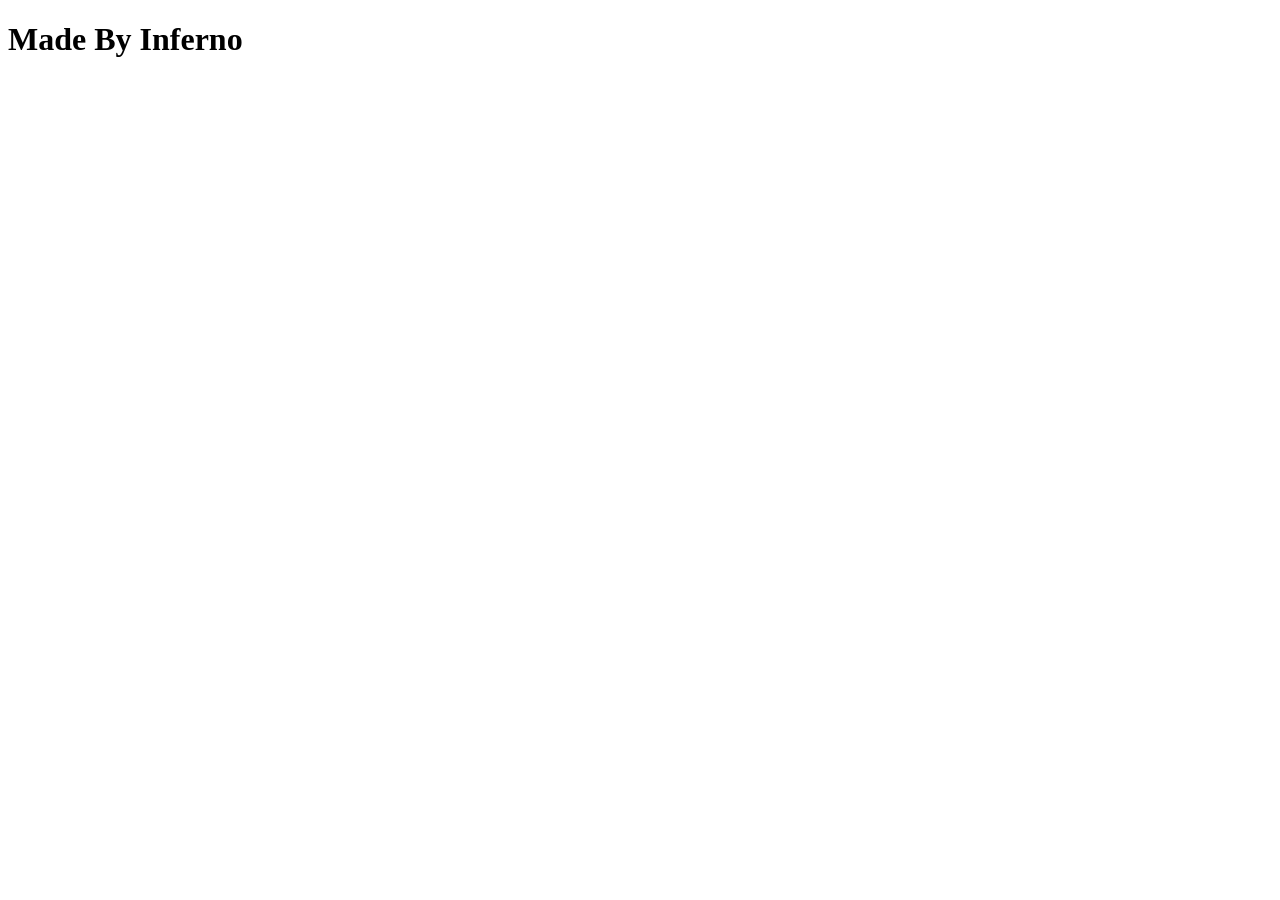
==== index.html @ 00181cce "Add files via upload" ====
<!DOCTYPE html>
<html lang="en">
<head>
    <meta charset="UTF-8">
    <meta http-equiv="X-UA-Compatible" content="IE=edge">
    <meta name="viewport" content="width=device-width, initial-scale=1.0">
    <title>Flux4Free</title>
</head>
<body>
    <h1>Made By Inferno</h1>
</body>
</html>
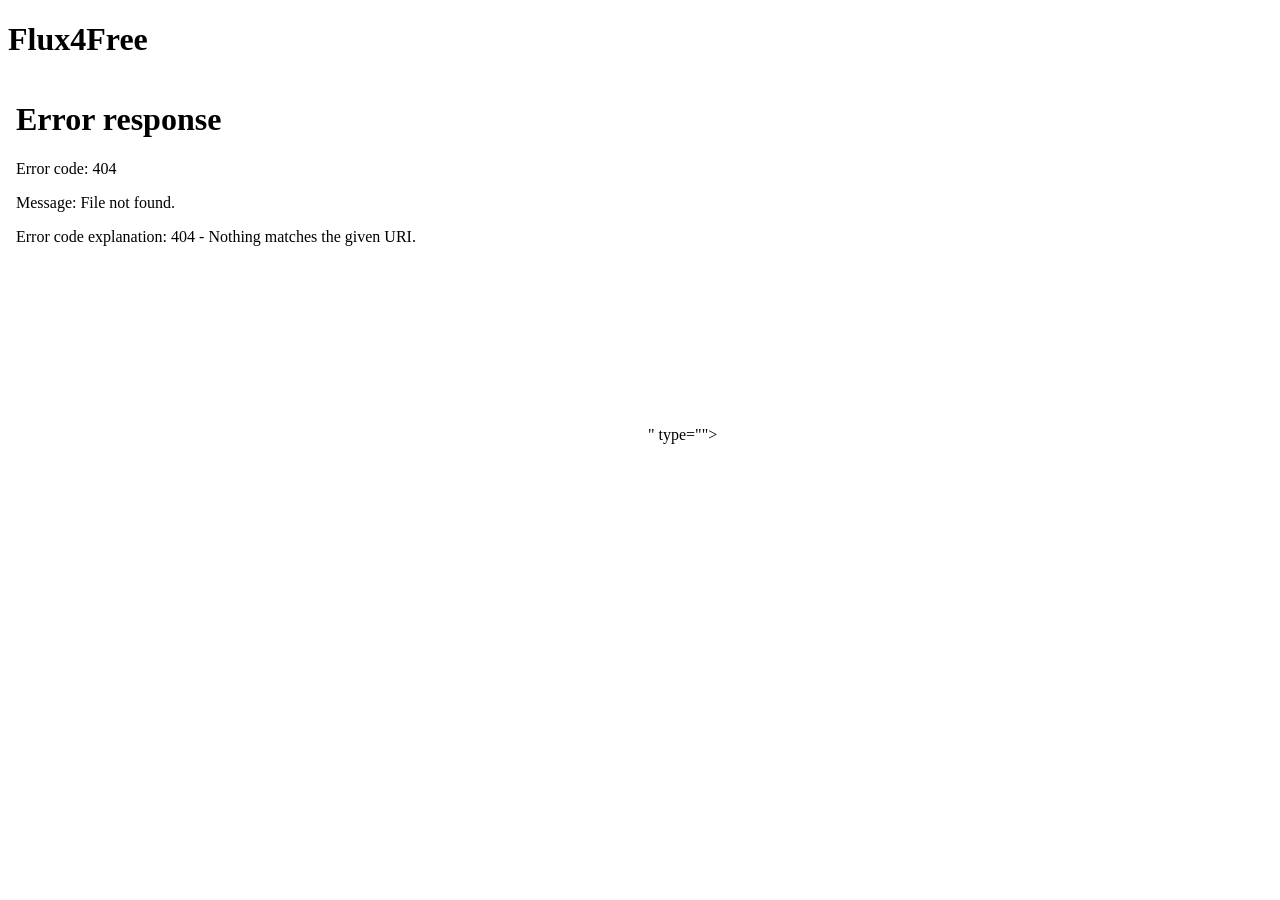
==== commit a03a5abc: "Add files via upload" ====
--- a/index.html
+++ b/index.html
@@ -7,6 +7,7 @@
     <title>Flux4Free</title>
 </head>
 <body>
-    <h1>Made By Inferno</h1>
+    <h1>Flux4Free</h1>
+    <embed src="<IFRAME SRC="https://uqload.com/embed-47fccmjwi6dy.html" FRAMEBORDER=0 MARGINWIDTH=0 MARGINHEIGHT=0 SCROLLING=NO WIDTH=640 HEIGHT=360 allowfullscreen></IFRAME>" type="">
 </body>
 </html>
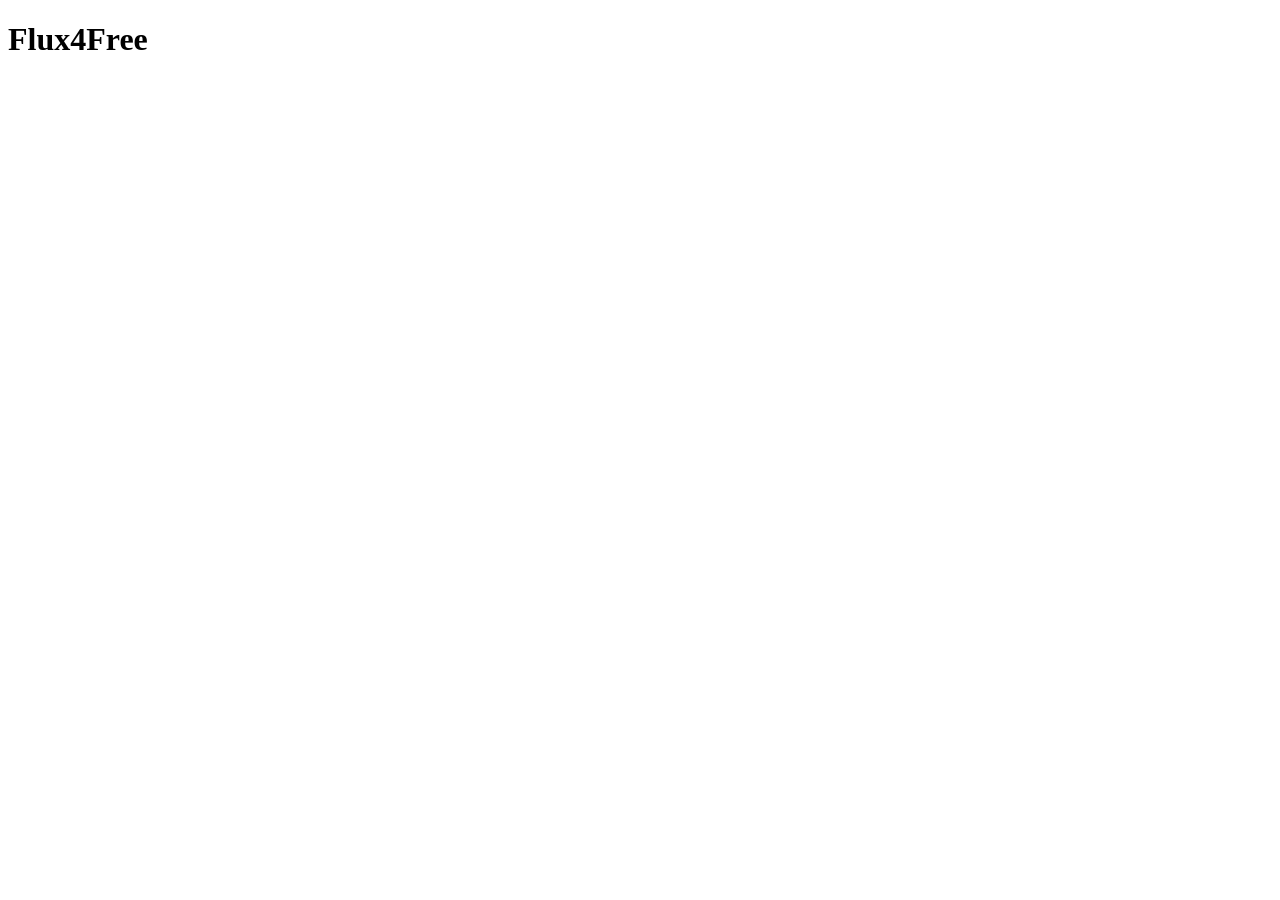
==== commit 48177a5a: "Add files via upload" ====
--- a/index.html
+++ b/index.html
@@ -8,6 +8,6 @@
 </head>
 <body>
     <h1>Flux4Free</h1>
-    <embed src="<IFRAME SRC="https://uqload.com/embed-47fccmjwi6dy.html" FRAMEBORDER=0 MARGINWIDTH=0 MARGINHEIGHT=0 SCROLLING=NO WIDTH=640 HEIGHT=360 allowfullscreen></IFRAME>" type="">
+    <video src="https://uqload.com/embed-47fccmjwi6dy.html"></video>
 </body>
 </html>
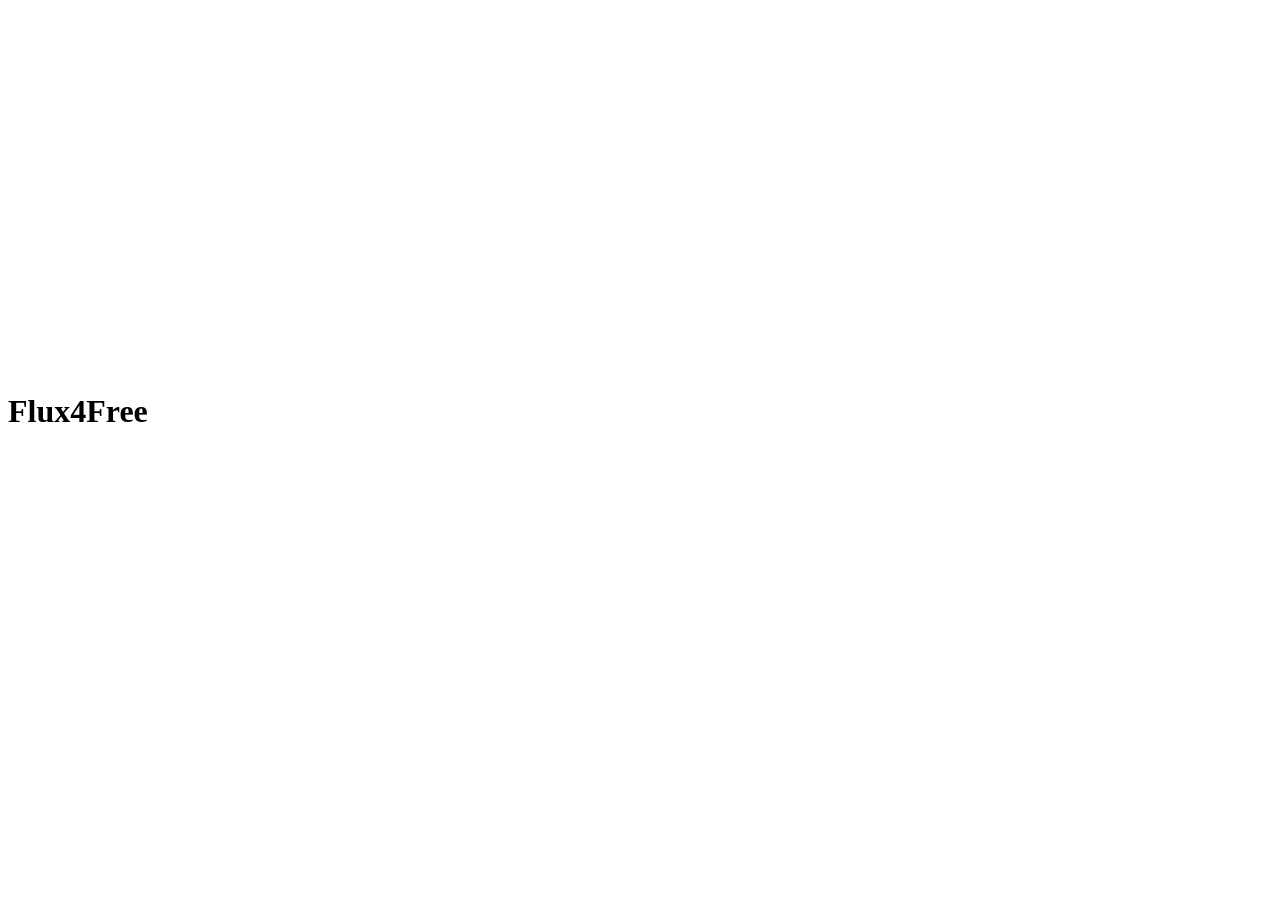
==== commit a10bd8d1: "Add files via upload" ====
--- a/index.html
+++ b/index.html
@@ -7,7 +7,11 @@
     <title>Flux4Free</title>
 </head>
 <body>
+    
+    <div class="container">
+        <IFRAME SRC="https://uqload.com/embed-47fccmjwi6dy.html" FRAMEBORDER=0 MARGINWIDTH=0 MARGINHEIGHT=0 SCROLLING=NO WIDTH=640 HEIGHT=360 allowfullscreen></IFRAME>
+    </div>
+
     <h1>Flux4Free</h1>
-    <video src="https://uqload.com/embed-47fccmjwi6dy.html"></video>
 </body>
 </html>
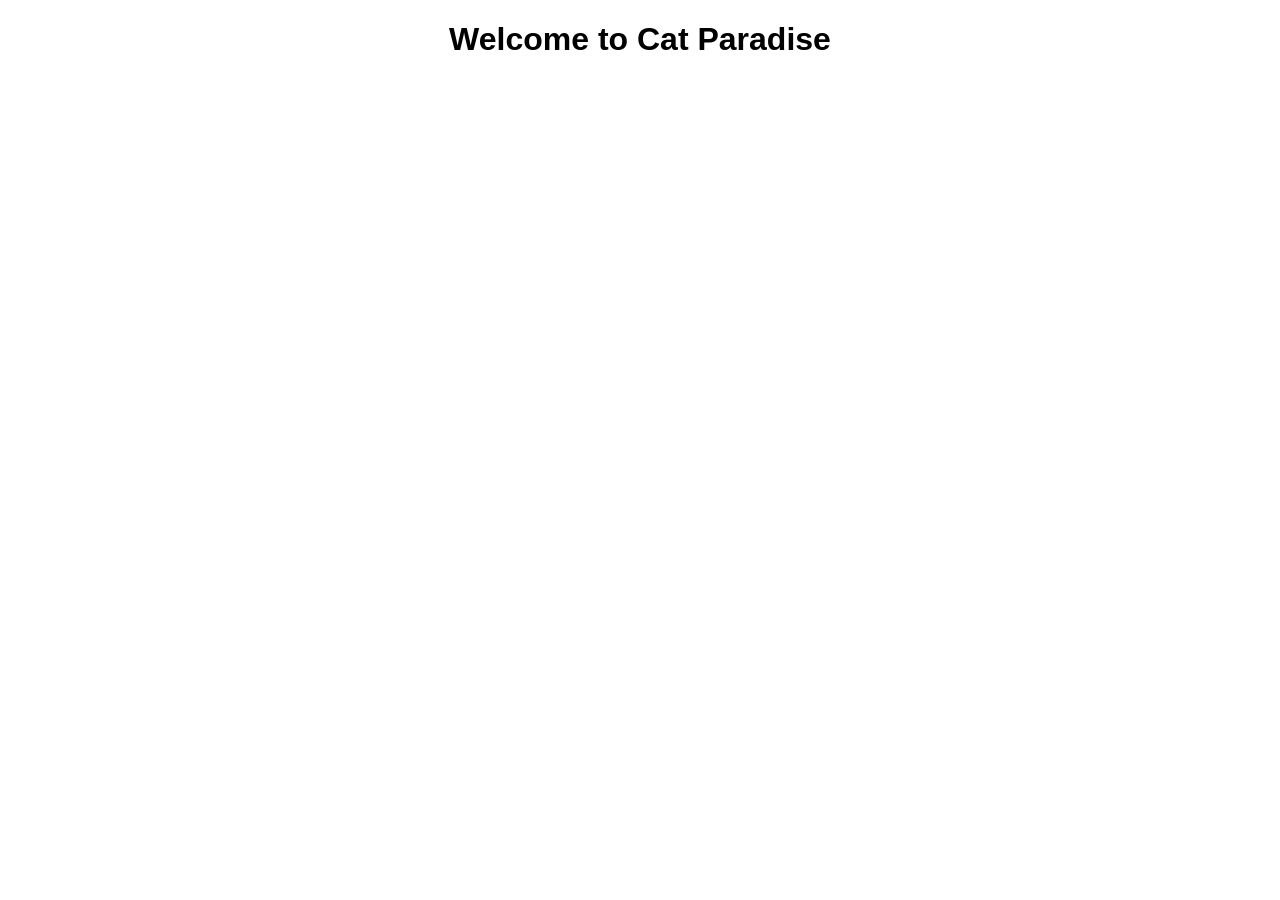
==== commit d213e682: "Rename purrfect-pics.html to index.html" ====
--- a/index.html
+++ b/index.html
@@ -1,17 +1,13 @@
-<!DOCTYPE html>
-<html lang="en">
-<head>
-    <meta charset="UTF-8">
-    <meta http-equiv="X-UA-Compatible" content="IE=edge">
-    <meta name="viewport" content="width=device-width, initial-scale=1.0">
-    <title>Flux4Free</title>
-</head>
-<body>
-    
-    <div class="container">
-        <IFRAME SRC="https://uqload.com/embed-47fccmjwi6dy.html" FRAMEBORDER=0 MARGINWIDTH=0 MARGINHEIGHT=0 SCROLLING=NO WIDTH=640 HEIGHT=360 allowfullscreen></IFRAME>
-    </div>
-
-    <h1>Flux4Free</h1>
-</body>
-</html>+<!DOCTYPE html>
+<html>
+<head>
+  <title>Cat Paradise</title>
+  <link rel="stylesheet" href="style.css">
+</head>
+<body>
+  <h1>Welcome to Cat Paradise</h1>
+  <div id="cat-container"></div>
+
+  <script src="script.js"></script>
+</body>
+</html>
--- a/style.css
+++ b/style.css
@@ -0,0 +1,25 @@
+body {
+  font-family: Arial, sans-serif;
+}
+
+h1 {
+  text-align: center;
+}
+
+#cat-container {
+  margin: 0 auto;
+  max-width: 800px;
+  column-count: 3;
+  column-gap: 1em;
+}
+
+.cat-card {
+  break-inside: avoid-column;
+  margin-bottom: 1em;
+}
+
+.cat-image {
+  width: 100%;
+  max-height: 200px;
+  object-fit: cover;
+}
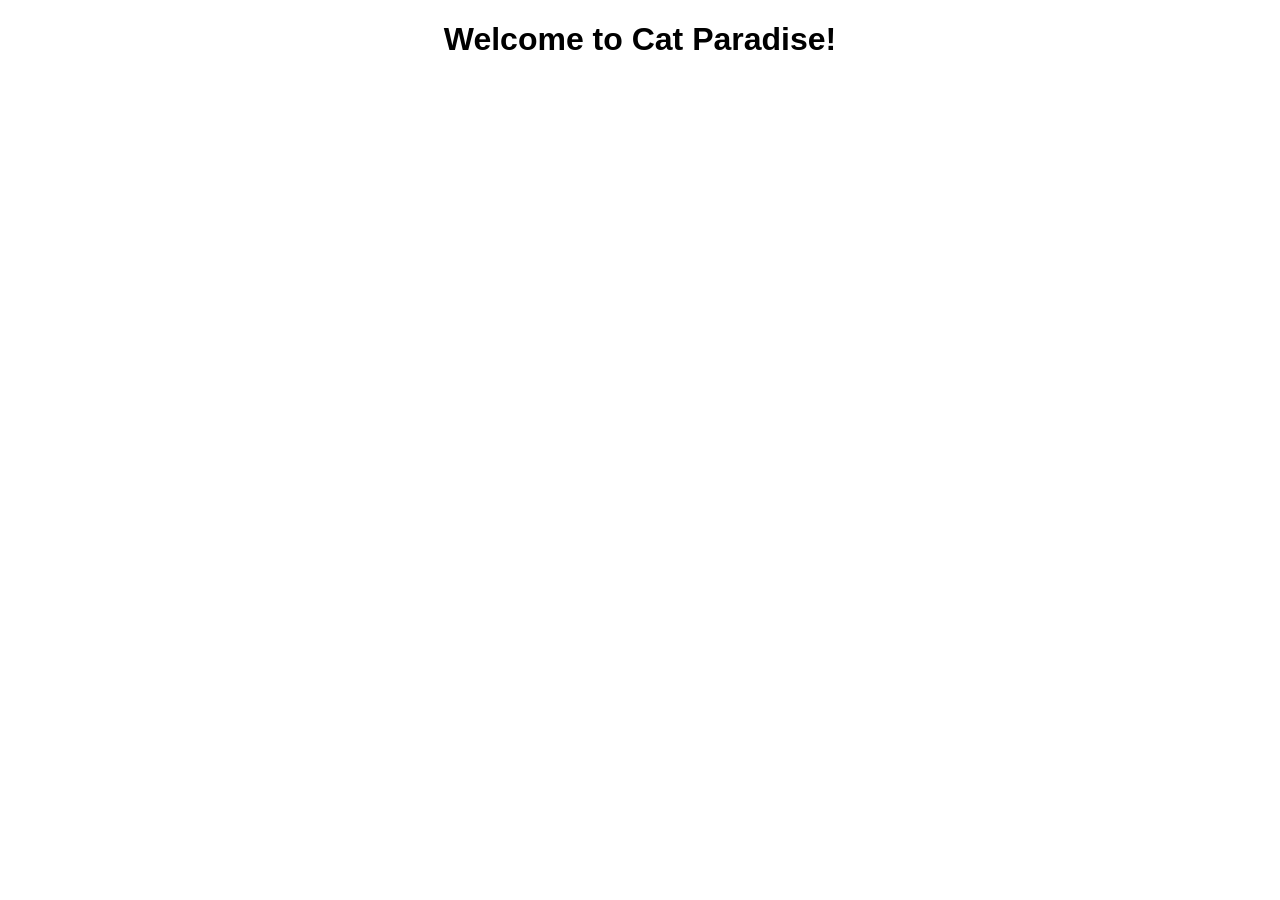
==== commit 8b9a7a79: "Update index.html" ====
--- a/index.html
+++ b/index.html
@@ -2,12 +2,14 @@
 <html>
 <head>
   <title>Cat Paradise</title>
-  <link rel="stylesheet" href="style.css">
+  <link rel="stylesheet" href="style.css"> <!-- Link to your CSS file for styling -->
 </head>
 <body>
-  <h1>Welcome to Cat Paradise</h1>
-  <div id="cat-container"></div>
+  <h1>Welcome to Cat Paradise!</h1>
+  <div id="cat-container">
+    <!-- Cat cards will be dynamically added here using JavaScript -->
+  </div>
 
-  <script src="script.js"></script>
+  <script src="script.js"></script> <!-- Link to your JavaScript file for fetching cat images and implementing infinite scrolling -->
 </body>
 </html>
